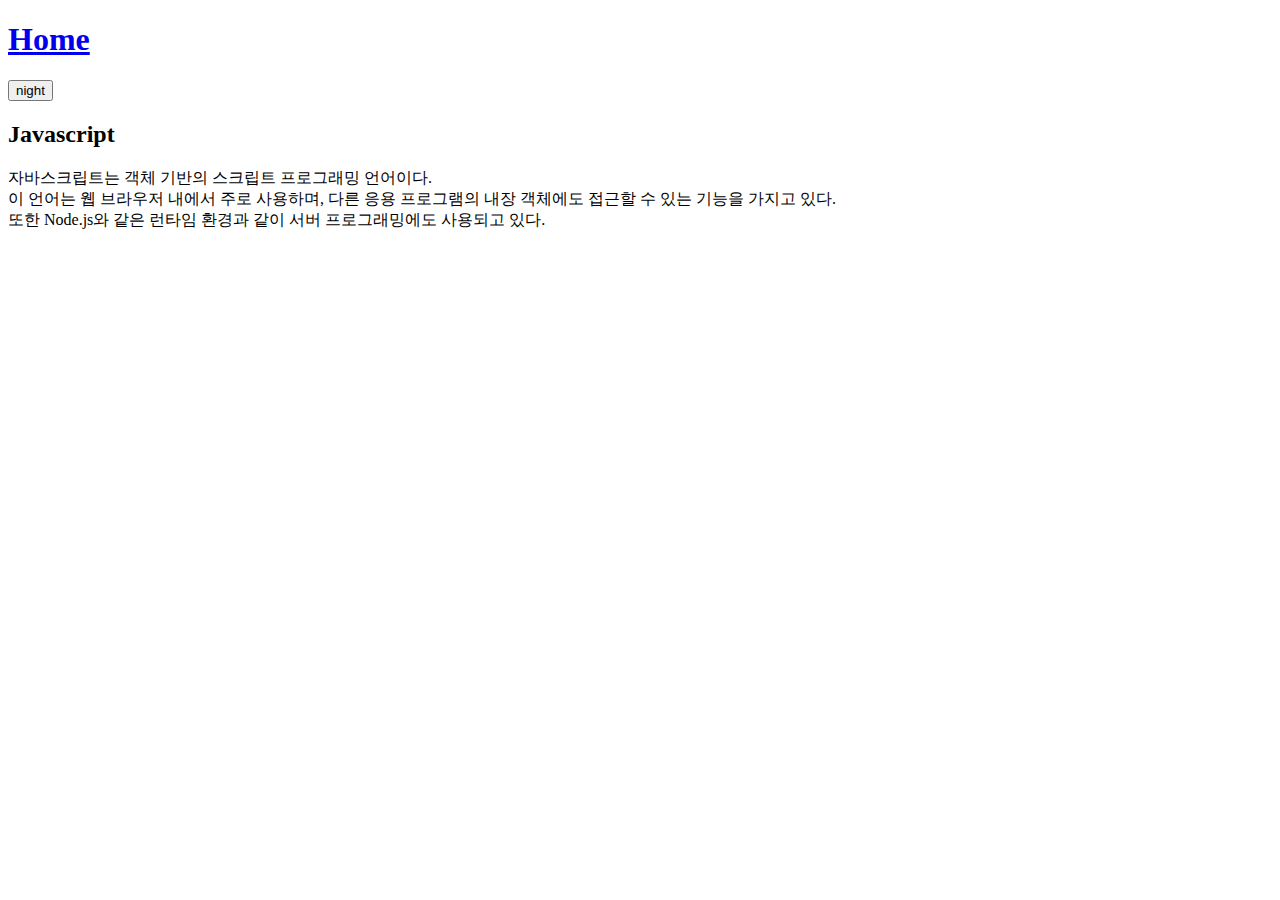
==== Javascript.html @ 15540e3a "Add javascript file Change js condition" ====
<!DOCTYPE html>
<html lang="en">

<head>
    <meta charset="UTF-8">
    <meta name="viewport" content="width=device-width, initial-scale=1.0">
    <title>Day & Dark MODE</title>
</head>

<body>
    <h1> <a href="index.html">Home</a></h1>
    <input id="night_day" type="button" value="night" onclick="modechange()"> <!-- "night" 라고 적힌 버튼 클릭시 main.js에 있는 modechange 함수 실행-->

    <h2>Javascript</h2>
    <p>
        자바스크립트는 객체 기반의 스크립트 프로그래밍 언어이다. <br>
        이 언어는 웹 브라우저 내에서 주로 사용하며, 다른 응용 프로그램의 내장 객체에도 접근할 수 있는 기능을 가지고 있다.<br>
         또한 Node.js와 같은 런타임 환경과 같이 서버 프로그래밍에도 사용되고 있다.
    </p>

    <script type="text/javascript" src="main.js"></script>
</body>

</html>
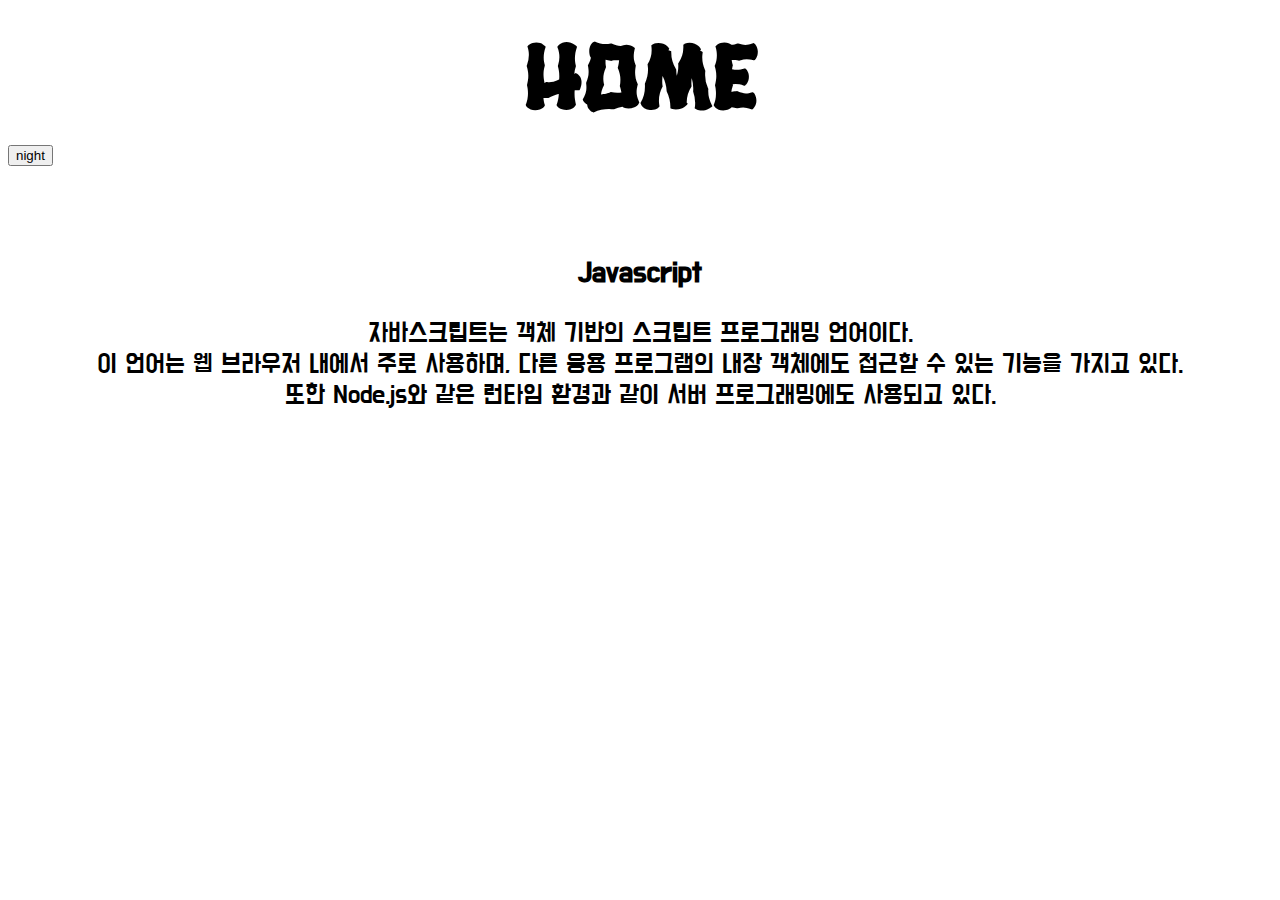
==== commit 868b463a: "Add css" ====
--- a/Javascript.html
+++ b/Javascript.html
@@ -4,11 +4,12 @@
 <head>
     <meta charset="UTF-8">
     <meta name="viewport" content="width=device-width, initial-scale=1.0">
+    <link rel="stylesheet" href="main.css">
     <title>Day & Dark MODE</title>
 </head>
 
 <body>
-    <h1> <a href="index.html">Home</a></h1>
+    <p id="title"> <a href="index.html">Home</a></p>
     <input id="night_day" type="button" value="night" onclick="modechange()"> <!-- "night" 라고 적힌 버튼 클릭시 main.js에 있는 modechange 함수 실행-->
 
     <h2>Javascript</h2>
--- a/main.css
+++ b/main.css
@@ -0,0 +1,40 @@
+@import url('https://fonts.googleapis.com/css2?family=Hanalei+Fill&display=swap');
+@import url('https://fonts.googleapis.com/css2?family=Do+Hyeon&display=swap');
+
+#title {
+    text-align: center;
+    font-size: 6em;
+    font-family: 'Hanalei Fill', cursive;
+    margin-top: 10px;
+    margin: 10px;
+}
+
+a {
+    text-decoration: none;
+    color: black;
+}
+
+ul {
+    text-align: center;
+    margin-top: 80PX;
+}
+
+li {
+    margin: 130px;   
+    display: inline;
+    font-family: 'Do Hyeon', sans-serif;
+    font-size: 1.8em;
+}
+
+h2 {
+    font-family: 'Do Hyeon', sans-serif;
+    font-size: 1.8em;
+    text-align: center;
+    margin-top: 90px;
+}
+
+p {
+    font-family: 'Do Hyeon', sans-serif;
+    font-size: 1.6em;
+    text-align: center;
+}